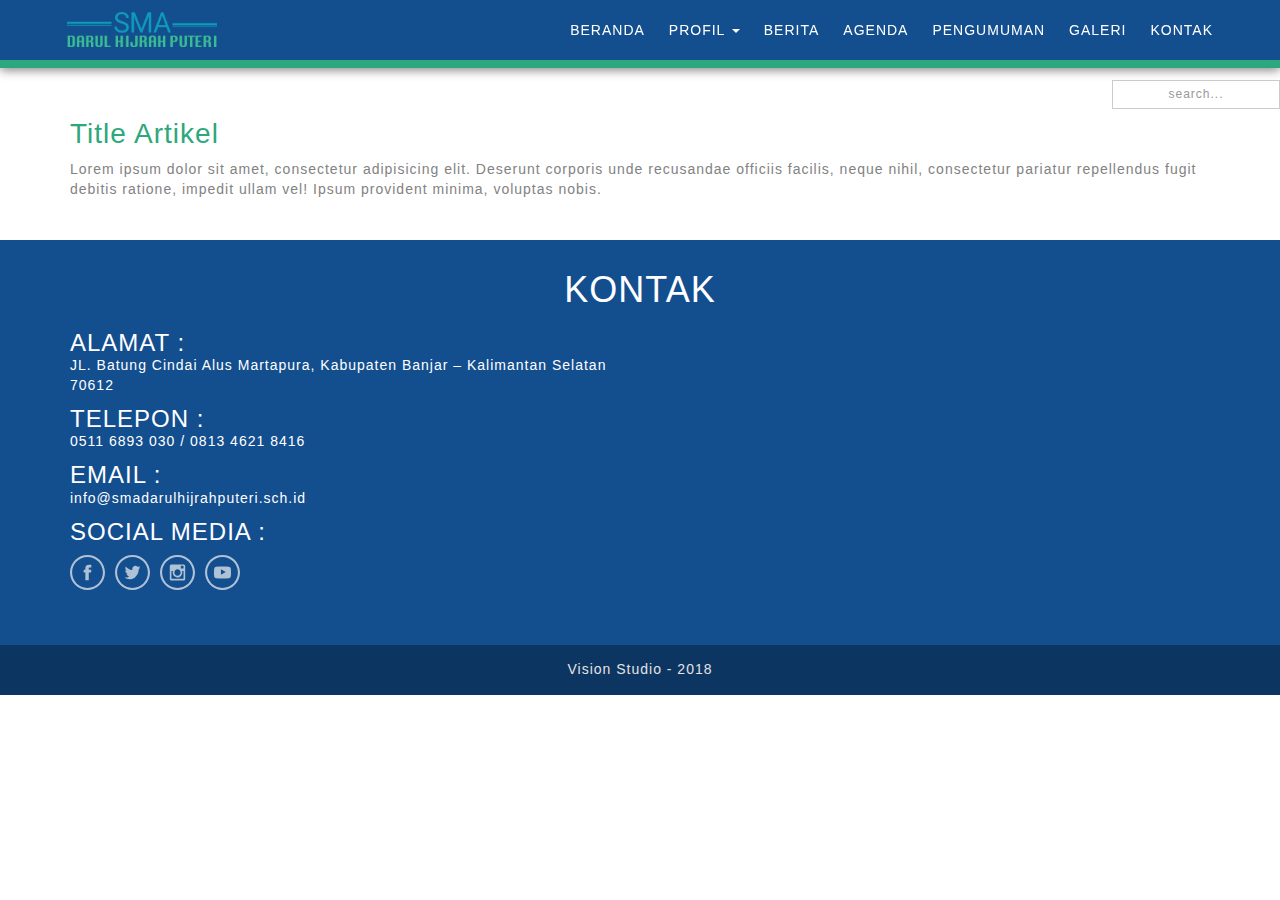
==== single.html @ 7aeb3485 "upload file" ====
<!DOCTYPE html>
<html lang="en">
  <head>
    <meta charset="utf-8">
    <meta http-equiv="X-UA-Compatible" content="IE=edge">
    <meta name="viewport" content="width=device-width, initial-scale=1">
    <title>SMA DARUL HIJRAH PUTERI</title>
    <link href="assets/css/custom.css" rel="stylesheet">
    <link rel="stylesheet" href="https://cdnjs.cloudflare.com/ajax/libs/font-awesome/4.7.0/css/font-awesome.min.css">
  </head>
  <body>
  <!-- navigasi -->

  <header>
    <nav class="navbar navbar-default navbar-fixed-top navbar-size">
      <div class="container">
        <div class="navbar-header">
          <a class="navbar-brand" href="#">
            <img src="assets/img/logo.png" alt="Logo">
          </a>
          <button type="button" class="navbar-toggle collapsed" data-toggle="collapse" data-target="#bs-example-navbar-collapse-1" aria-expanded="false">
          <span class="sr-only">Toggle navigation</span>
          <span class="icon-bar"></span>
          <span class="icon-bar"></span>
          <span class="icon-bar"></span>
          </button>
        </div>
        <div class="collapse navbar-collapse" id="bs-example-navbar-collapse-1">
          <ul class="nav navbar-nav navbar-right">
            <li><a href="index.html" class="page-scroll">BERANDA</a></li>
            <!-- <li><a href="#">PROFIL</a></li> -->
            <li class="dropdown">
              <a href="#" class="dropdown-toggle" data-toggle="dropdown">PROFIL <b class="caret"></b></a>
              <ul class="dropdown-menu">
                <li><a href="#intro" class="page-scroll">MOTTO</a></li>
                <li><a href="#intro" class="page-scroll">PANCA JIWA</a></li>
                
              </ul>
            </li>
            <li><a href="#berita" class="page-scroll">BERITA</a></li>
            <li><a href="#agenda" class="page-scroll">AGENDA</a></li>
            <li><a href="#pengumuman" class="page-scroll">PENGUMUMAN</a></li>
            <li><a href="#">GALERI</a></li>
            <li><a href="#kontak" class="page-scroll">KONTAK</a></li>
            <!-- <li>
              
            </li> -->
          </ul>
        </div>
      </div>
    </nav>
  </header>


<!-- Content -->

  <div id="main">
    <div class="row">
        <div class="pull-right">
          <div class="col-md-12">
            <form id="search">
              <input type="search" placeholder="search..." style="text-align: center;">
            </form>
          </div>
        </div>
      </div>

    <div class="container">
      <div id="full-artikel">
        <h2 class="title title-no-border">Title Artikel</h2>
        <p>Lorem ipsum dolor sit amet, consectetur adipisicing elit. Deserunt corporis unde recusandae officiis facilis, neque nihil, consectetur pariatur repellendus fugit debitis ratione, impedit ullam vel! Ipsum provident minima, voluptas nobis.</p>
      </div>
    </div>
  </div>

  
  <!-- Contact  -->   
  <div id="kontak">
    <div class="container">
      <h1 class="title text-center">KONTAK</h1>
      <div class="row">
        <div class="col-md-6">
          <h3>ALAMAT :</h3>
          <p>JL. Batung Cindai Alus Martapura, Kabupaten Banjar – Kalimantan Selatan 70612</p>

          <h3>TELEPON :</h3>
          <p>0511 6893 030 / 0813 4621 8416</p> 

					<h3>EMAIL :</h3>
          <p>info@smadarulhijrahputeri.sch.id</p>
          
          <h3>SOCIAL MEDIA :</h3>
          <ul id="socmed">
            <li><a href="#"><img src="assets/img/socmed/fb.svg" alt="facebook"></a></li>
            <li><a href="#"><img src="assets/img/socmed/tw.svg" alt="twitter"></a></li>
            <li><a href="#"><img src="assets/img/socmed/ig.svg" alt="instagram"></a></li>
            <li><a href="#"><img src="assets/img/socmed/yt.svg" alt="youtube"></a></li>
            
          </ul>


        </div>
        <!-- <h3>Head Office</h3> -->
        <div class="col-md-6">
          <iframe src="https://www.google.com/maps/embed?pb=!1m18!1m12!1m3!1d3983.176946897008!2d114.57339461475779!3d-3.306361097592985!2m3!1f0!2f0!3f0!3m2!1i1024!2i768!4f13.1!3m3!1m2!1s0x0%3A0x0!2zM8KwMTgnMjIuOSJTIDExNMKwMzQnMzIuMSJF!5e0!3m2!1sen!2sid!4v1502117678536" width="100%" height="280" frameborder="0" style="border:0" allowfullscreen=""></iframe>
        </div>

      </div>

    </div>
  </div>

  <!-- Footer -->
  <footer>
    <div class="container">
      <div class="text-center">Vision Studio - 2018</div>
    </div>
  </footer>
  
  <!-- jQuery (necessary for Bootstrap's JavaScript plugins) -->
  <script src="assets/js/jquery.js"></script>
  <!-- Include all compiled plugins (below), or include individual files as needed -->
  <script src="assets/js/bs/bootstrap.min.js"></script>
</body>
</html>
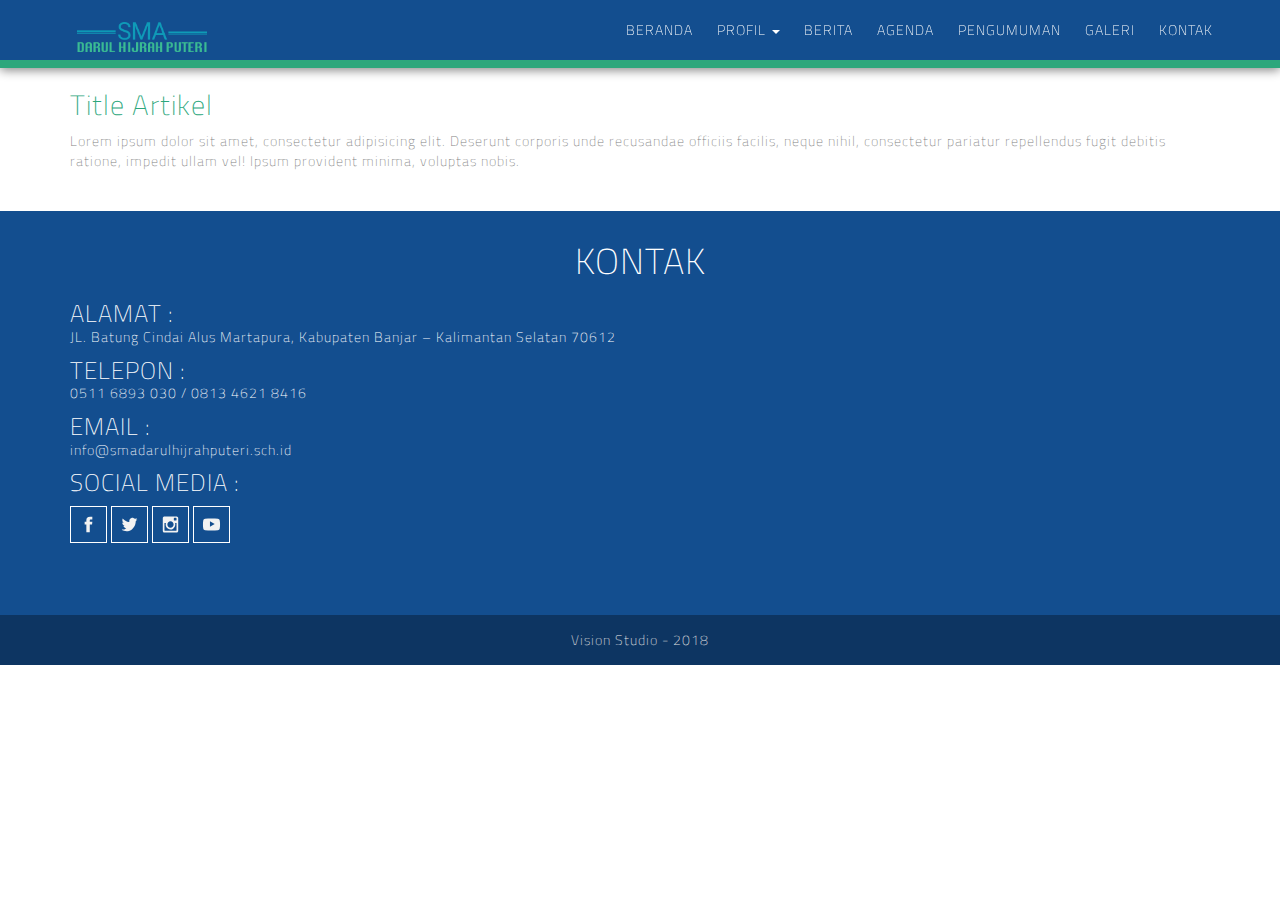
==== commit 00681357: "perbaiki halaman single" ====
--- a/single.html
+++ b/single.html
@@ -11,61 +11,54 @@
   <body>
   <!-- navigasi -->
 
-  <header>
-    <nav class="navbar navbar-default navbar-fixed-top navbar-size">
-      <div class="container">
-        <div class="navbar-header">
-          <a class="navbar-brand" href="#">
-            <img src="assets/img/logo.png" alt="Logo">
-          </a>
-          <button type="button" class="navbar-toggle collapsed" data-toggle="collapse" data-target="#bs-example-navbar-collapse-1" aria-expanded="false">
-          <span class="sr-only">Toggle navigation</span>
-          <span class="icon-bar"></span>
-          <span class="icon-bar"></span>
-          <span class="icon-bar"></span>
-          </button>
+    <header>
+      <nav class="navbar navbar-default navbar-fixed-top navbar-size">
+        <div class="container">
+          <div class="navbar-header">
+            <a class="navbar-brand" href="#">
+              <img src="assets/img/logo.png" alt="Logo">
+            </a>
+            <button type="button" class="navbar-toggle collapsed" data-toggle="collapse" data-target="#bs-example-navbar-collapse-1" aria-expanded="false">
+            <span class="sr-only">Toggle navigation</span>
+            <span class="icon-bar"></span>
+            <span class="icon-bar"></span>
+            <span class="icon-bar"></span>
+            </button>
+          </div>
+          <div class="collapse navbar-collapse" id="bs-example-navbar-collapse-1">
+            <ul class="nav navbar-nav navbar-right">
+              <li><a href="index.html" class="page-scroll">BERANDA</a></li>
+              <!-- <li><a href="#">PROFIL</a></li> -->
+              <li class="dropdown">
+                <a href="#" class="dropdown-toggle" data-toggle="dropdown">PROFIL <b class="caret"></b></a>
+                <ul class="dropdown-menu">
+                  <li><a href="#intro" class="page-scroll">MOTTO</a></li>
+                  <li><a href="#intro" class="page-scroll">PANCA JIWA</a></li>
+                  
+                </ul>
+              </li>
+              <li><a href="#berita" class="page-scroll">BERITA</a></li>
+              <li><a href="#agenda" class="page-scroll">AGENDA</a></li>
+              <li><a href="#pengumuman" class="page-scroll">PENGUMUMAN</a></li>
+              <li><a href="#">GALERI</a></li>
+              <li><a href="#kontak" class="page-scroll">KONTAK</a></li>
+              <!-- <li>
+                
+              </li> -->
+            </ul>
+          </div>
         </div>
-        <div class="collapse navbar-collapse" id="bs-example-navbar-collapse-1">
-          <ul class="nav navbar-nav navbar-right">
-            <li><a href="index.html" class="page-scroll">BERANDA</a></li>
-            <!-- <li><a href="#">PROFIL</a></li> -->
-            <li class="dropdown">
-              <a href="#" class="dropdown-toggle" data-toggle="dropdown">PROFIL <b class="caret"></b></a>
-              <ul class="dropdown-menu">
-                <li><a href="#intro" class="page-scroll">MOTTO</a></li>
-                <li><a href="#intro" class="page-scroll">PANCA JIWA</a></li>
-                
-              </ul>
-            </li>
-            <li><a href="#berita" class="page-scroll">BERITA</a></li>
-            <li><a href="#agenda" class="page-scroll">AGENDA</a></li>
-            <li><a href="#pengumuman" class="page-scroll">PENGUMUMAN</a></li>
-            <li><a href="#">GALERI</a></li>
-            <li><a href="#kontak" class="page-scroll">KONTAK</a></li>
-            <!-- <li>
-              
-            </li> -->
-          </ul>
-        </div>
-      </div>
-    </nav>
+      </nav>
   </header>
 
+  <div id="main">
+    <div class="container">
+      <!-- <div class="text-center">
+        <form id="search">
+          <input type="search" placeholder="search..." style="text-align: center;">
+        </form>
+      </div> -->
 
-<!-- Content -->
-
-  <div id="main">
-    <div class="row">
-        <div class="pull-right">
-          <div class="col-md-12">
-            <form id="search">
-              <input type="search" placeholder="search..." style="text-align: center;">
-            </form>
-          </div>
-        </div>
-      </div>
-
-    <div class="container">
       <div id="full-artikel">
         <h2 class="title title-no-border">Title Artikel</h2>
         <p>Lorem ipsum dolor sit amet, consectetur adipisicing elit. Deserunt corporis unde recusandae officiis facilis, neque nihil, consectetur pariatur repellendus fugit debitis ratione, impedit ullam vel! Ipsum provident minima, voluptas nobis.</p>
@@ -75,18 +68,16 @@
 
   
   <!-- Contact  -->   
-  <div id="kontak">
+    <div id="kontak">
     <div class="container">
       <h1 class="title text-center">KONTAK</h1>
       <div class="row">
         <div class="col-md-6">
           <h3>ALAMAT :</h3>
           <p>JL. Batung Cindai Alus Martapura, Kabupaten Banjar – Kalimantan Selatan 70612</p>
-
           <h3>TELEPON :</h3>
-          <p>0511 6893 030 / 0813 4621 8416</p> 
-
-					<h3>EMAIL :</h3>
+          <p>0511 6893 030 / 0813 4621 8416</p>
+          <h3>EMAIL :</h3>
           <p>info@smadarulhijrahputeri.sch.id</p>
           
           <h3>SOCIAL MEDIA :</h3>
@@ -97,16 +88,11 @@
             <li><a href="#"><img src="assets/img/socmed/yt.svg" alt="youtube"></a></li>
             
           </ul>
-
-
         </div>
-        <!-- <h3>Head Office</h3> -->
         <div class="col-md-6">
           <iframe src="https://www.google.com/maps/embed?pb=!1m18!1m12!1m3!1d3983.176946897008!2d114.57339461475779!3d-3.306361097592985!2m3!1f0!2f0!3f0!3m2!1i1024!2i768!4f13.1!3m3!1m2!1s0x0%3A0x0!2zM8KwMTgnMjIuOSJTIDExNMKwMzQnMzIuMSJF!5e0!3m2!1sen!2sid!4v1502117678536" width="100%" height="280" frameborder="0" style="border:0" allowfullscreen=""></iframe>
         </div>
-
       </div>
-
     </div>
   </div>
 
